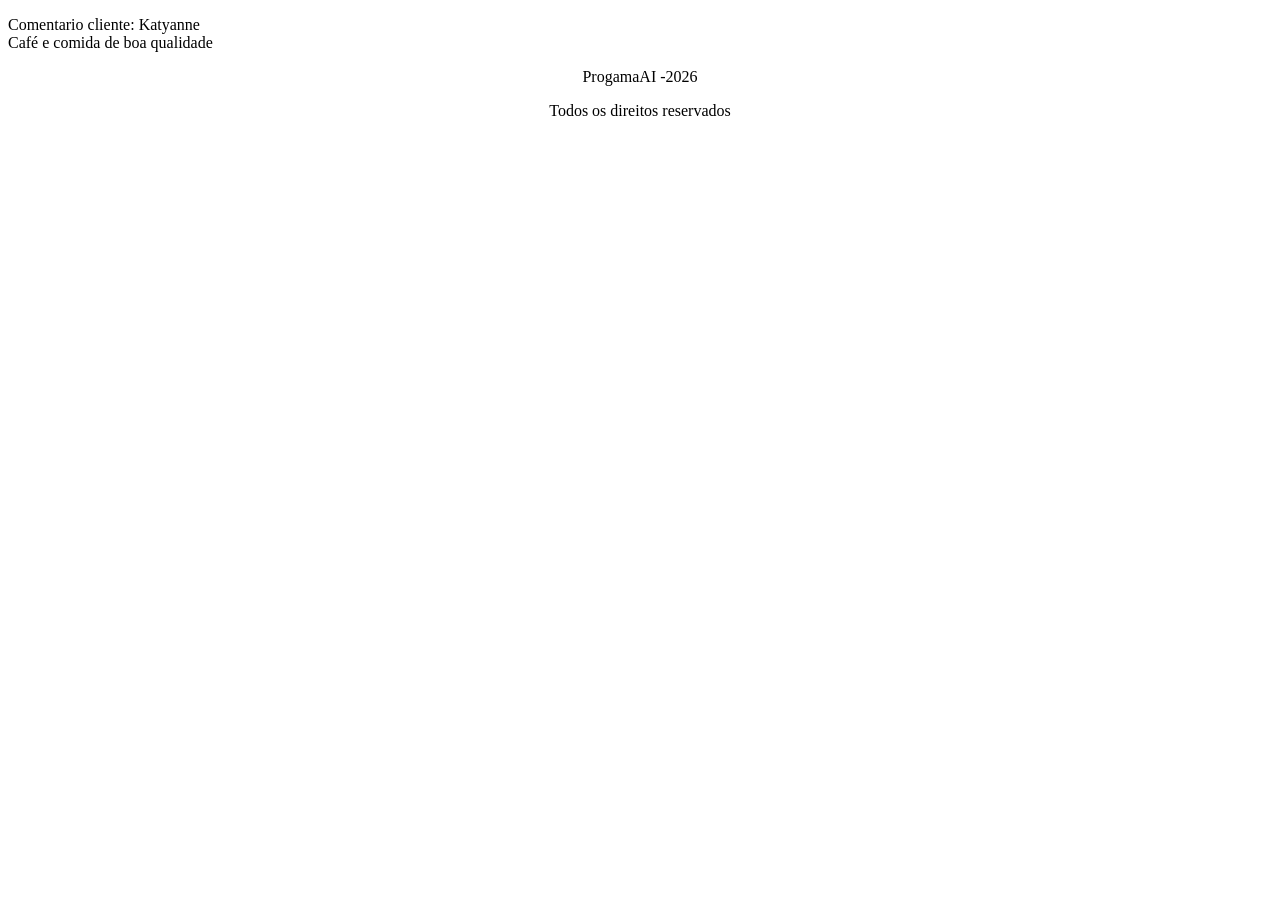
==== index.html @ 49b6f220 "Merge pull request #11 from pedrodff29/feature/Rakel-depoimentos adicionado comentario cliente" ====
<!DOCTYPE html>
<html lang="pt-BR">
<head>
    <meta charset="UTF-8">
    <meta name="viewport" content="width=device-width, initial-scale=1.0">
    <title>DevCafé Turma</title>
</head>
<body>
    <header name="header"></header>
    <section name="cardapio"></section>
    <section name="sobre"></section>
    <section name="depoimentos">
        <p>Comentario cliente: Katyanne<br>Café e comida de boa qualidade</p>
    </section>
    <section name="contato"></section>
    <footer name="footer">
        <p style="text-align: center;">ProgamaAI -2026</p>
        <p style="text-align: center;">Todos os direitos reservados</p>
    </footer>
</body>
</html>
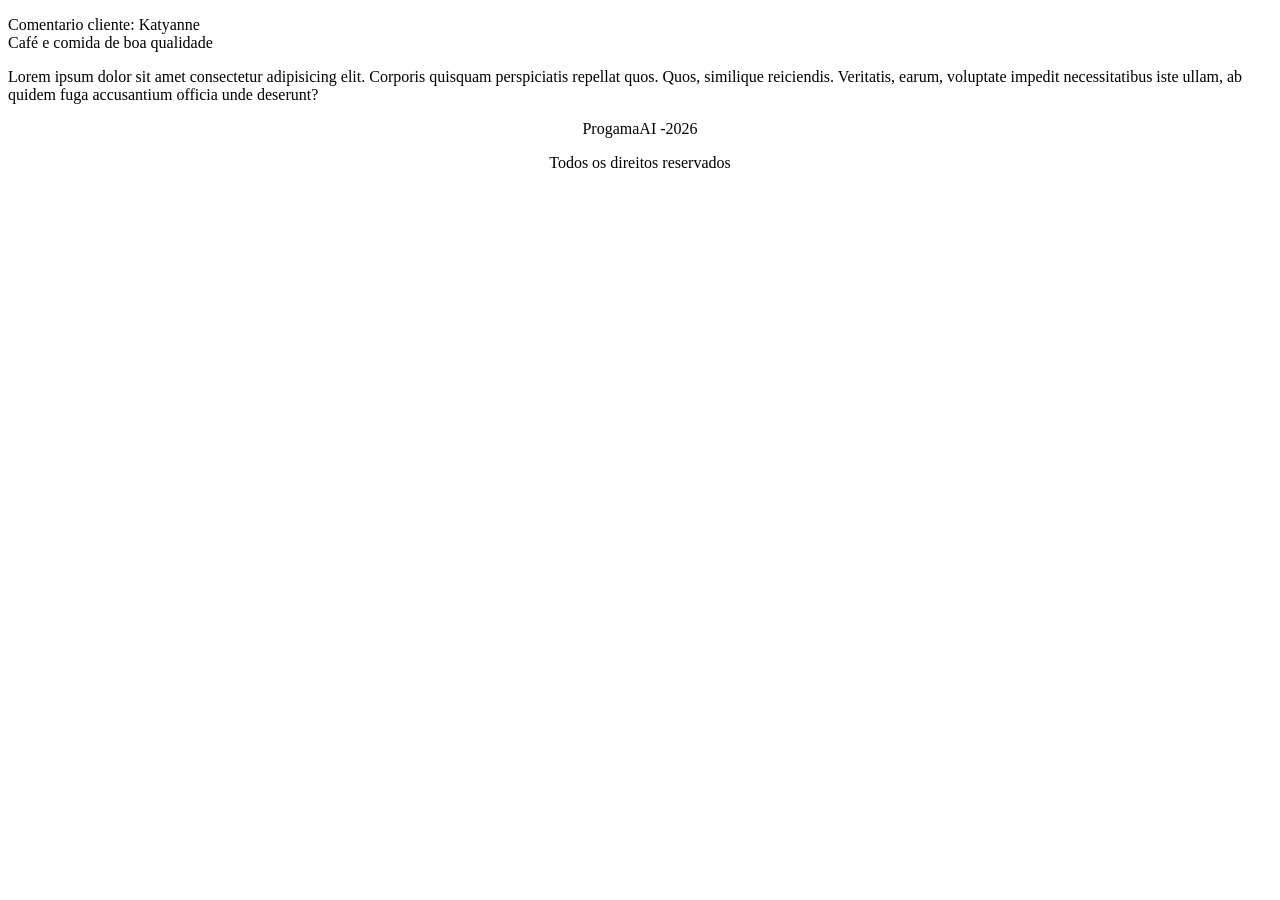
==== commit 862e3fbc: "Merge branch 'main' into feature/gilson-footer" ====
--- a/index.html
+++ b/index.html
@@ -14,6 +14,8 @@
     </section>
     <section name="contato"></section>
     <footer name="footer">
+        <p>Lorem ipsum dolor sit amet consectetur adipisicing elit. Corporis quisquam perspiciatis repellat quos. Quos, similique reiciendis. Veritatis, earum, voluptate impedit necessitatibus iste ullam, ab quidem fuga accusantium officia unde deserunt?
+        </p>
         <p style="text-align: center;">ProgamaAI -2026</p>
         <p style="text-align: center;">Todos os direitos reservados</p>
     </footer>
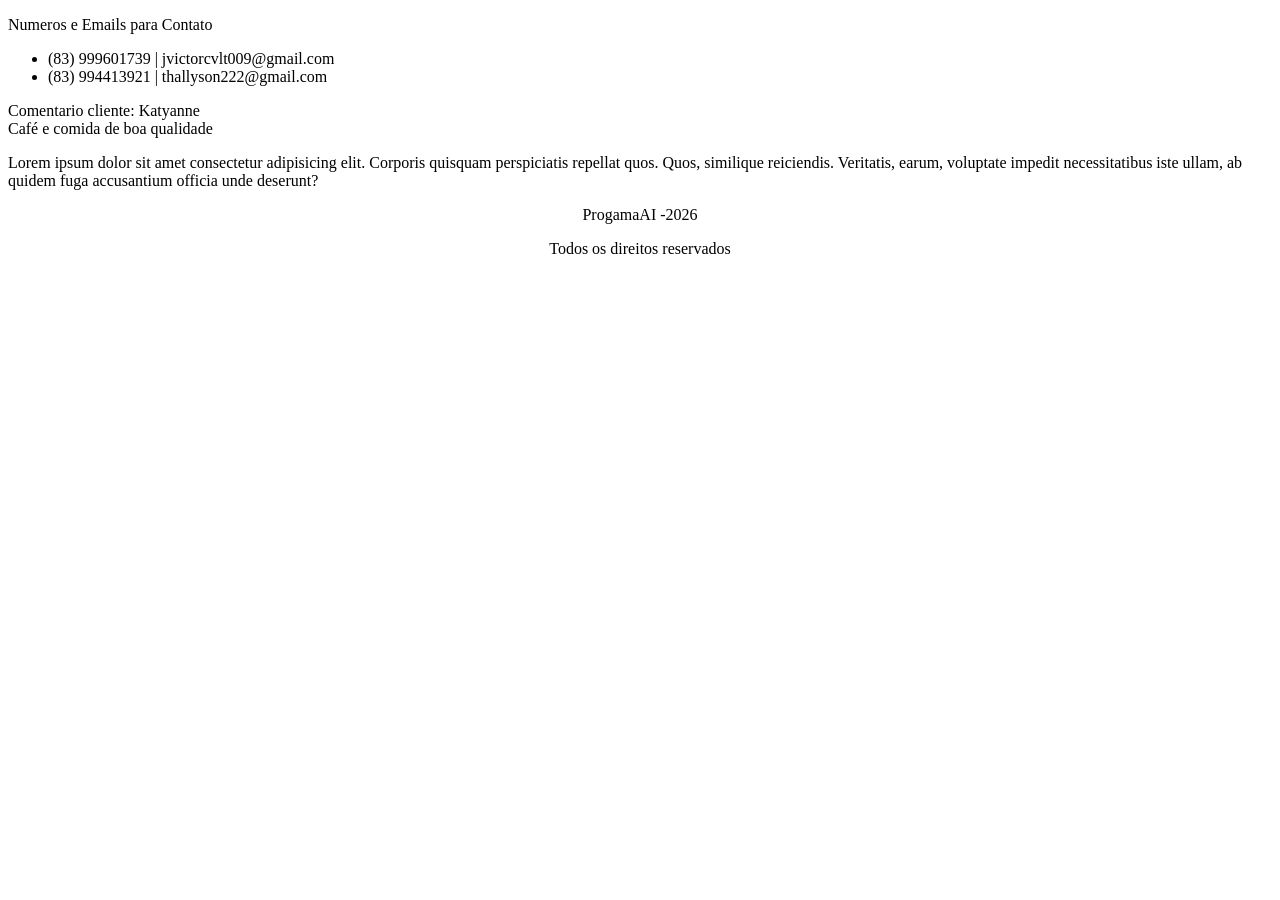
==== commit ecb4047e: "Merge branch 'main' into contato-joao" ====
--- a/index.html
+++ b/index.html
@@ -9,6 +9,16 @@
     <header name="header"></header>
     <section name="cardapio"></section>
     <section name="sobre"></section>
+    <section name="depoimentos"></section>
+    <section name="contato">
+        <p>Numeros e Emails para Contato</p>
+            <ul>
+                <li>(83) 999601739 | jvictorcvlt009@gmail.com</li>
+                <li>(83) 994413921 | thallyson222@gmail.com</li>
+            </ul>
+    </section>
+    <footer name="footer"></footer>
+
     <section name="depoimentos">
         <p>Comentario cliente: Katyanne<br>Café e comida de boa qualidade</p>
     </section>
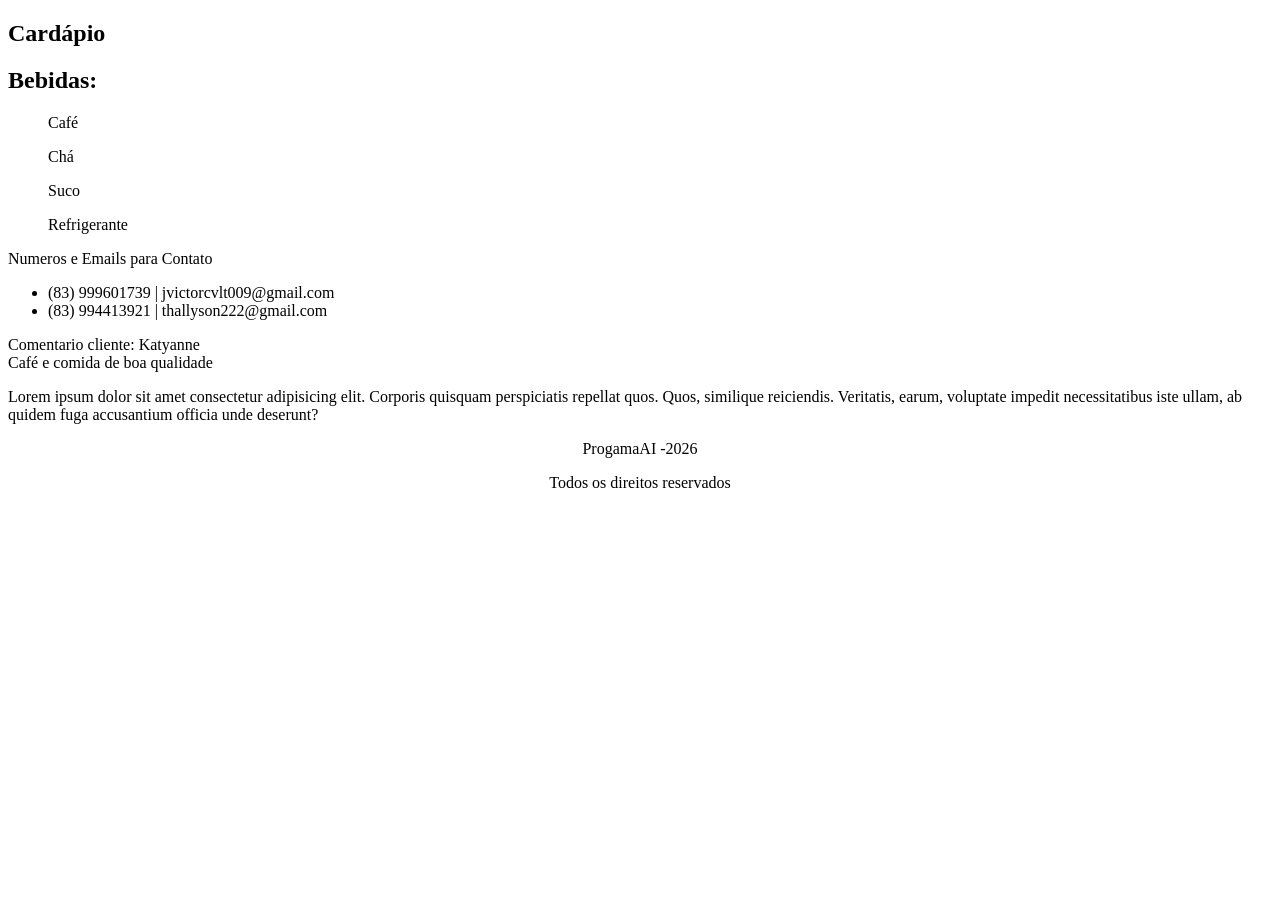
==== commit 1543339e: "Merge pull request #8 from pedrodff29/elton-cardapio adicionado bebidas" ====
--- a/index.html
+++ b/index.html
@@ -7,7 +7,14 @@
 </head>
 <body>
     <header name="header"></header>
-    <section name="cardapio"></section>
+    <section name="cardapio">
+        <h1>Cardápio</h1>
+            <h2>Bebidas:</h2>
+                <ul>Café</ul>
+                <ul>Chá</ul>
+                <ul>Suco</ul>
+                <ul>Refrigerante</ul>
+    </section>
     <section name="sobre"></section>
     <section name="depoimentos"></section>
     <section name="contato">
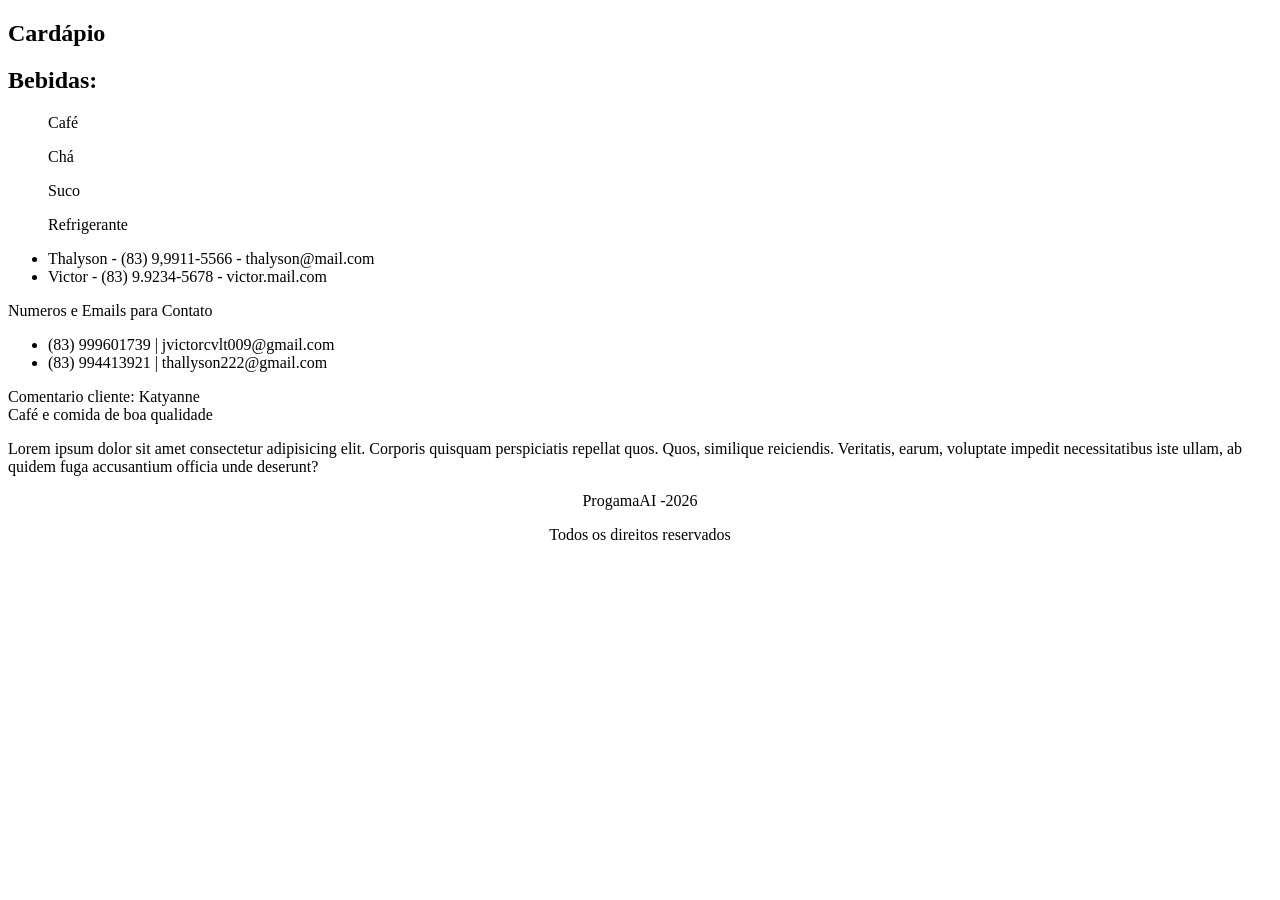
==== commit 44a7b39e: "Merge branch 'main' into contatos-thalyson" ====
--- a/index.html
+++ b/index.html
@@ -18,6 +18,10 @@
     <section name="sobre"></section>
     <section name="depoimentos"></section>
     <section name="contato">
+        <ul>
+            <li>Thalyson - (83) 9,9911-5566 - thalyson@mail.com</li>
+            <li>Victor - (83) 9.9234-5678 - victor.mail.com</li>
+        </ul>
         <p>Numeros e Emails para Contato</p>
             <ul>
                 <li>(83) 999601739 | jvictorcvlt009@gmail.com</li>
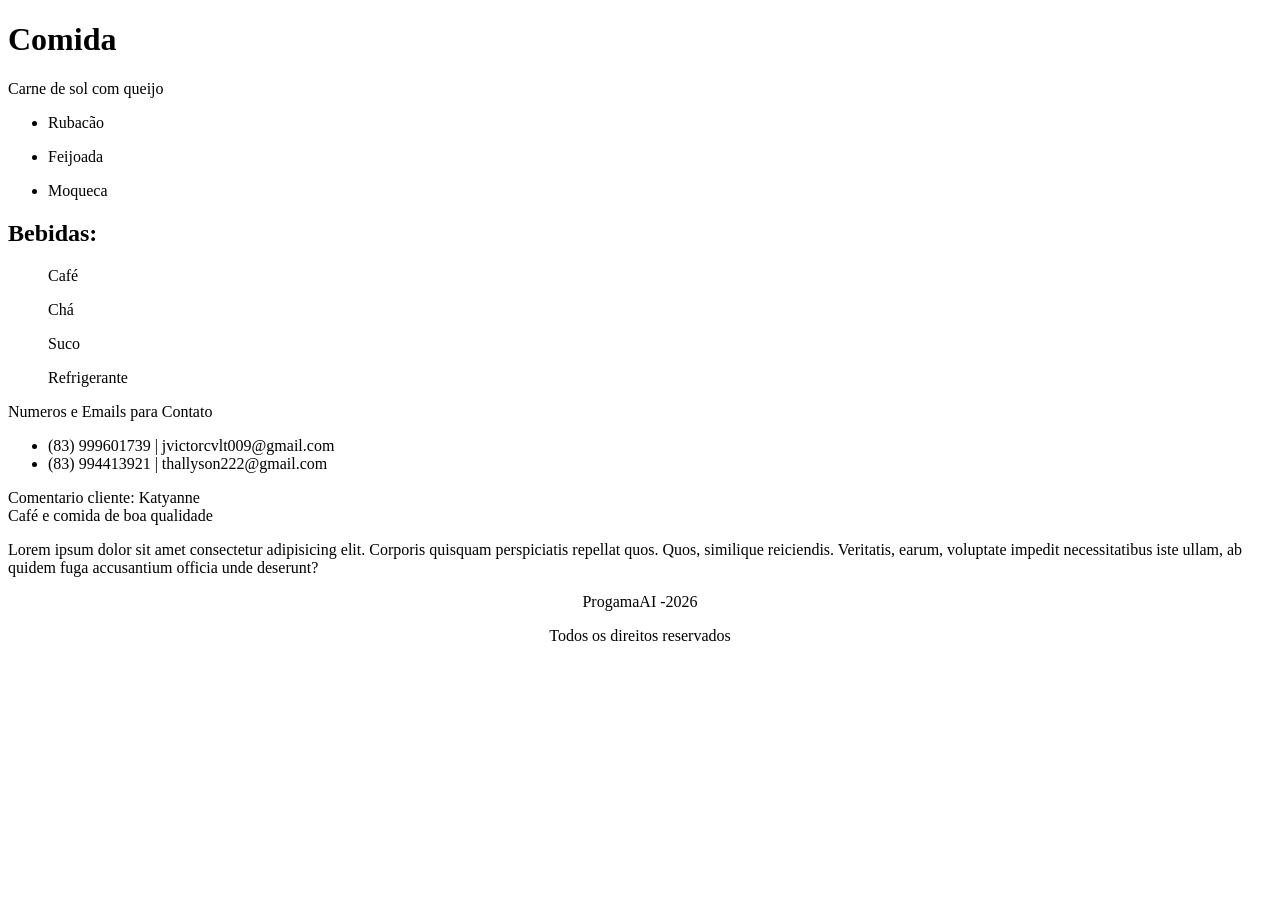
==== commit ccdede31: "Merge branch 'main' into josewilson-cardapio" ====
--- a/index.html
+++ b/index.html
@@ -7,8 +7,18 @@
 </head>
 <body>
     <header name="header"></header>
-    <section name="cardapio">
-        <h1>Cardápio</h1>
+     <section name="cardapio"></section>
+    <h1>Comida</h1>
+    <p>Carne de sol com queijo</p>
+    <ul>
+        <li>Rubacão</li>
+    </ul>
+    <ul>
+        <li>Feijoada</li>
+    </ul>
+    <ul>
+        <li>Moqueca</li>
+    </ul>
             <h2>Bebidas:</h2>
                 <ul>Café</ul>
                 <ul>Chá</ul>
@@ -18,10 +28,6 @@
     <section name="sobre"></section>
     <section name="depoimentos"></section>
     <section name="contato">
-        <ul>
-            <li>Thalyson - (83) 9,9911-5566 - thalyson@mail.com</li>
-            <li>Victor - (83) 9.9234-5678 - victor.mail.com</li>
-        </ul>
         <p>Numeros e Emails para Contato</p>
             <ul>
                 <li>(83) 999601739 | jvictorcvlt009@gmail.com</li>
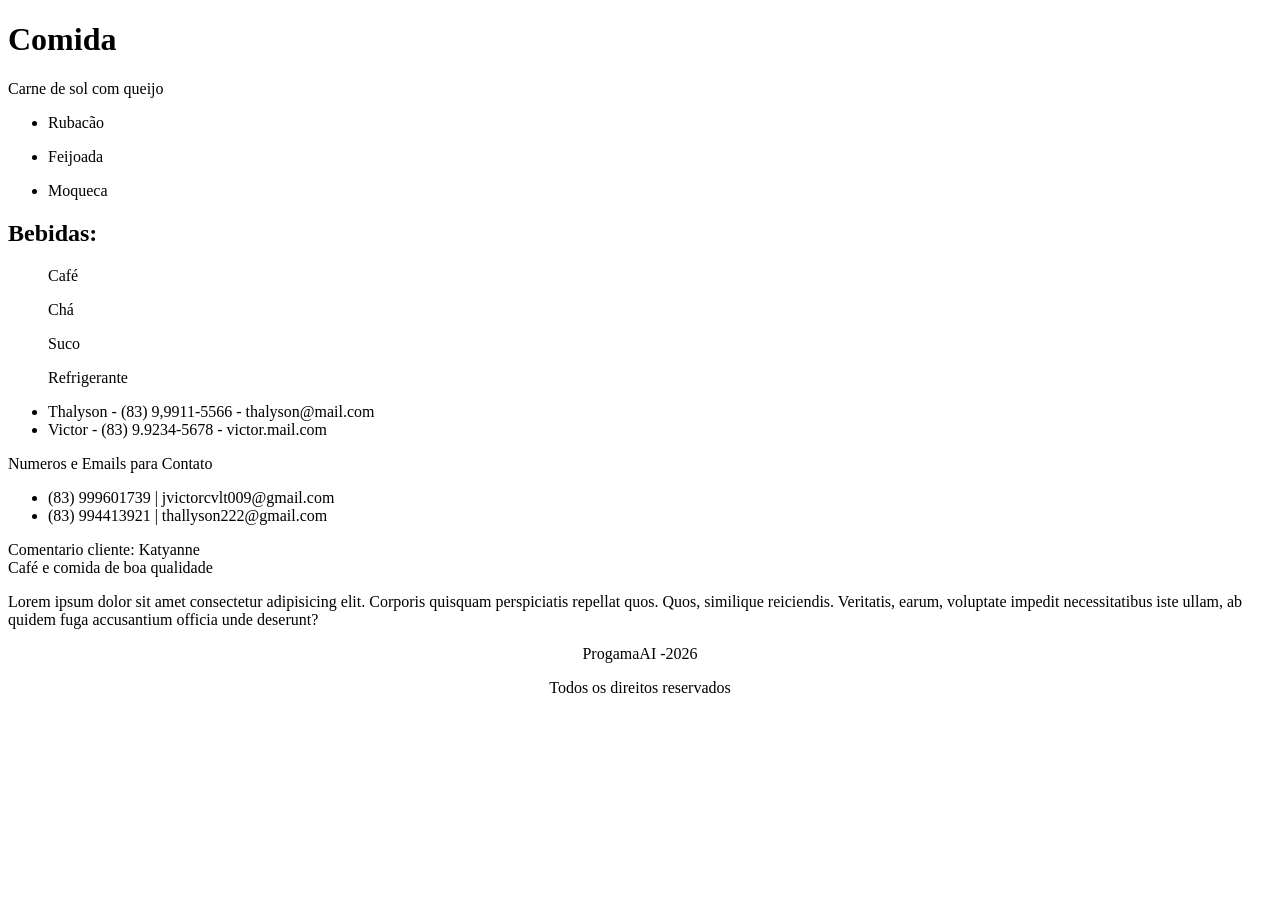
==== commit 70ac970d: "Merge pull request #6 from pedrodff29/josewilson-cardapio adicionar comida" ====
--- a/index.html
+++ b/index.html
@@ -28,6 +28,10 @@
     <section name="sobre"></section>
     <section name="depoimentos"></section>
     <section name="contato">
+        <ul>
+            <li>Thalyson - (83) 9,9911-5566 - thalyson@mail.com</li>
+            <li>Victor - (83) 9.9234-5678 - victor.mail.com</li>
+        </ul>
         <p>Numeros e Emails para Contato</p>
             <ul>
                 <li>(83) 999601739 | jvictorcvlt009@gmail.com</li>
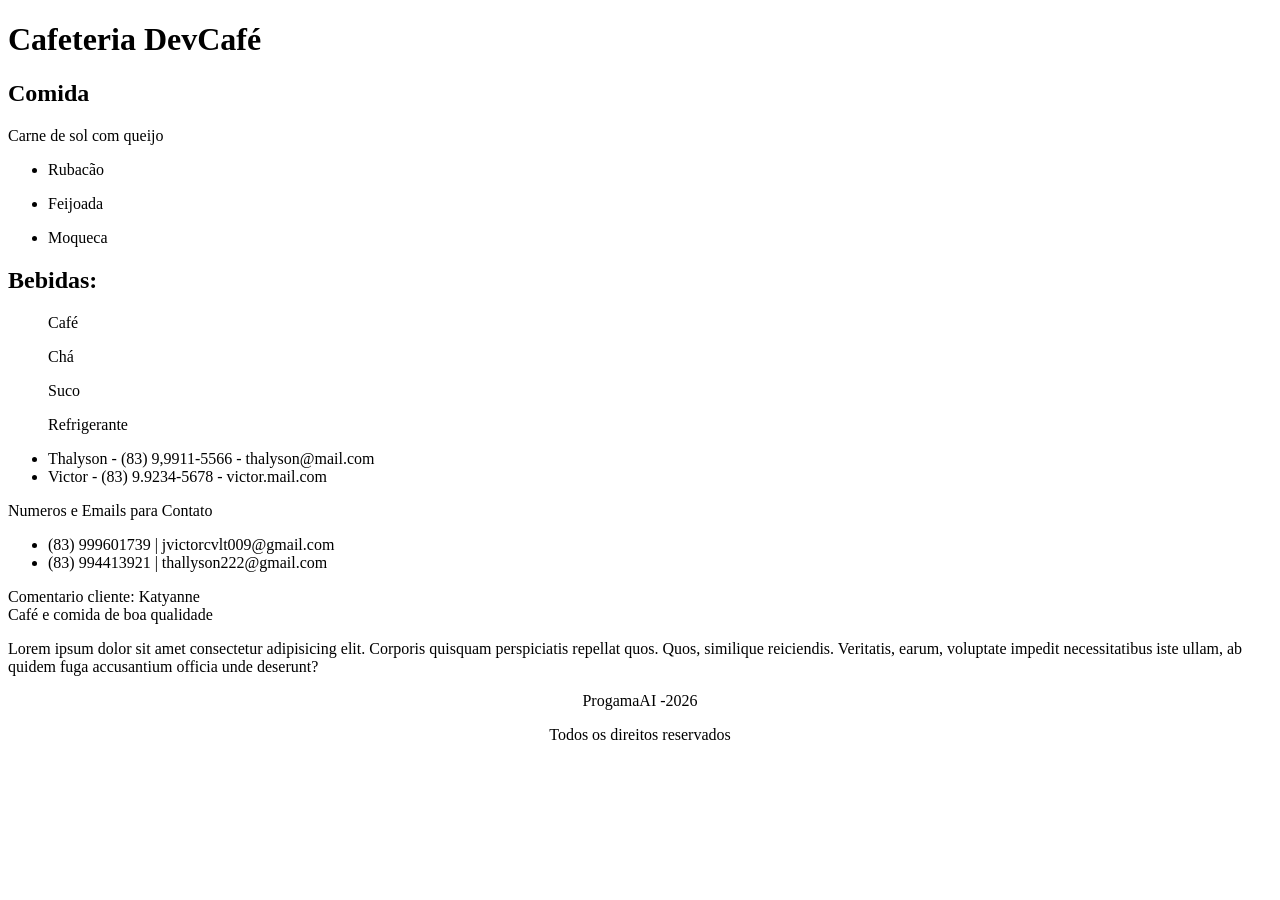
==== commit 7852fe6a: "adicionando o header" ====
--- a/index.html
+++ b/index.html
@@ -6,9 +6,11 @@
     <title>DevCafé Turma</title>
 </head>
 <body>
-    <header name="header"></header>
-     <section name="cardapio"></section>
-    <h1>Comida</h1>
+    <header name="header">
+        <h1>Cafeteria DevCafé</h1>
+    </header>
+    <section name="cardapio"></section>
+        <h2>Comida</h2>
     <p>Carne de sol com queijo</p>
     <ul>
         <li>Rubacão</li>
